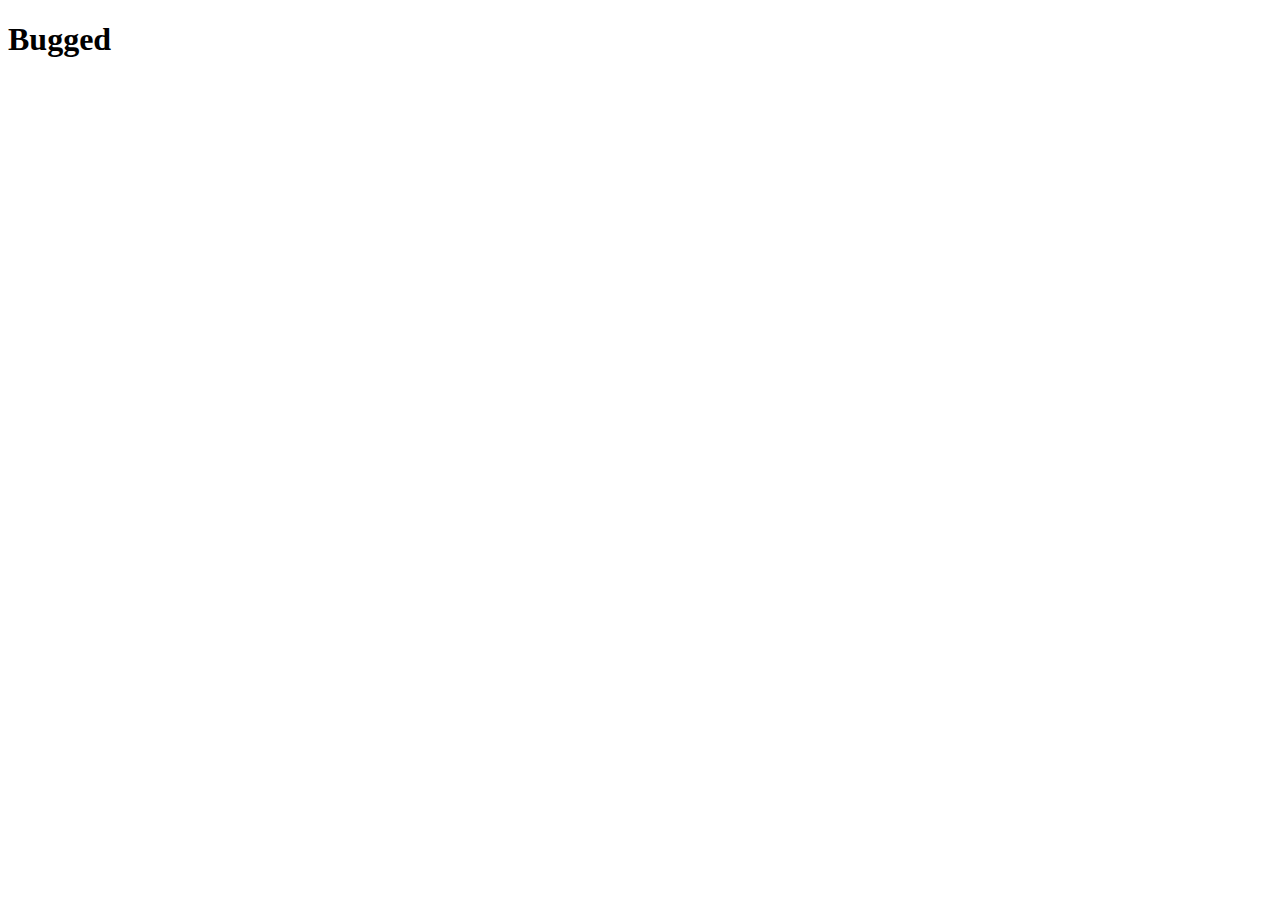
==== Bugged/index.html @ 3949ce41 "Making a page for Bugged" ====
<!DOCTYPE html>
<html>
<head>
    <meta charset="UTF-8">
    <meta name="viewport" content="width=device-width, initial-scale=1.0, maximum-scale=1.0, user-scalable=no">
    <meta name="description" content="A website for the game Bugged, made by Systematically Flawed or SAF">
    <title>Bugged</title>
</head>
<link href="styles.css" rel="stylesheet"/>
<header>
    <h1>Bugged</h1>
</header>
<main>

</main>
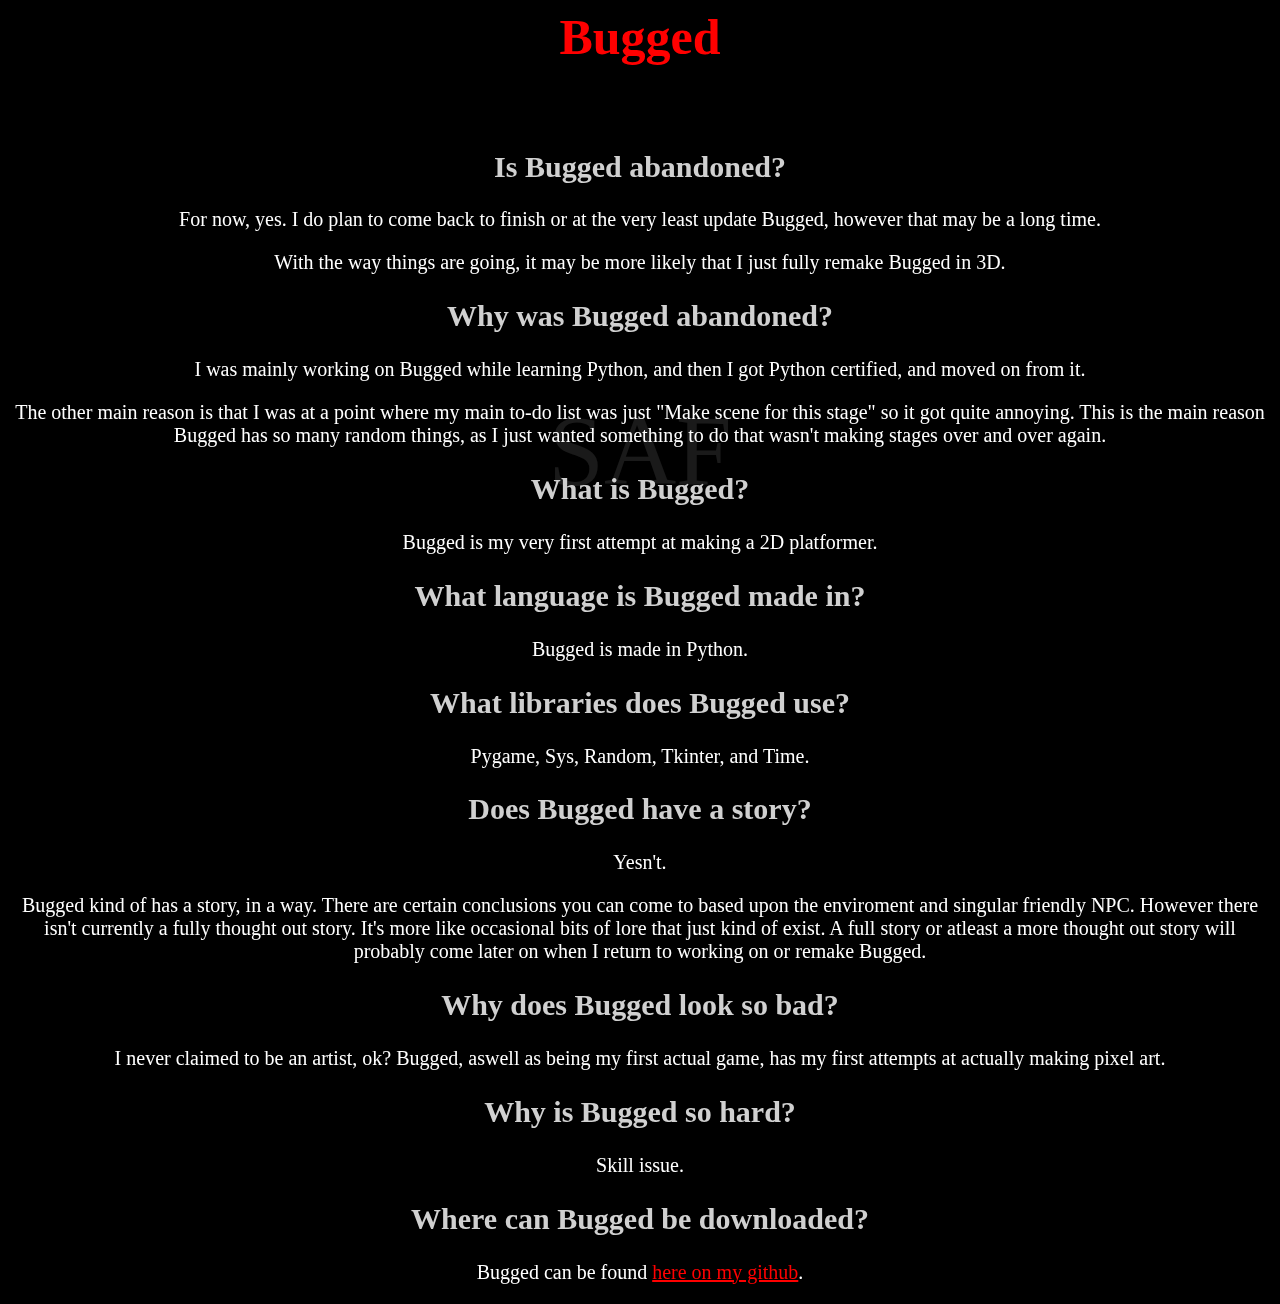
==== commit 0339d310: "Updated the main website and Bugged's page" ====
--- a/Bugged/index.html
+++ b/Bugged/index.html
@@ -11,5 +11,25 @@
     <h1>Bugged</h1>
 </header>
 <main>
-
+<h2>Is Bugged abandoned?</h2>
+<p>For now, yes. I do plan to come back to finish or at the very least update Bugged, however that may be a long time.</p>
+<p>With the way things are going, it may be more likely that I just fully remake Bugged in 3D.</p>
+<h2>Why was Bugged abandoned?</h2>
+<p>I was mainly working on Bugged while learning Python, and then I got Python certified, and moved on from it.</p>
+<p>The other main reason is that I was at a point where my main to-do list was just "Make scene for this stage" so it got quite annoying. This is the main reason Bugged has so many random things, as I just wanted something to do that wasn't making stages over and over again.</p>
+<h2>What is Bugged?</h2>
+<p>Bugged is my very first attempt at making a 2D platformer.</p>
+<h2>What language is Bugged made in?</h2>
+<p>Bugged is made in Python.</p>
+<h2>What libraries does Bugged use?</h2>
+<p>Pygame, Sys, Random, Tkinter, and Time.</p>
+<h2>Does Bugged have a story?</h2>
+<p>Yesn't.</p>
+<p>Bugged kind of has a story, in a way. There are certain conclusions you can come to based upon the enviroment and singular friendly NPC. However there isn't currently a fully thought out story. It's more like occasional bits of lore that just kind of exist. A full story or atleast a more thought out story will probably come later on when I return to working on or remake Bugged.</p>
+<h2>Why does Bugged look so bad?</h2>
+<p>I never claimed to be an artist, ok? Bugged, aswell as being my first actual game, has my first attempts at actually making pixel art.</p>
+<h2>Why is Bugged so hard?</h2>
+<p>Skill issue.</p>
+<h2>Where can Bugged be downloaded?</h2>
+<p>Bugged can be found <a class= "bugged-link" target="_blank" href="https://github.com/SystematicallyFlawed/Python-Games/tree/main/Bugged">here on my github</a>.</p>
 </main>--- a/Bugged/styles.css
+++ b/Bugged/styles.css
@@ -0,0 +1,40 @@
+h1, h2, p {
+    text-align: center;
+    color: #ffffff;
+}
+
+h1 {
+    padding-bottom: 50px;
+    color: #ff0000;
+    font-size: 50px;
+    margin-top: 0;
+}
+
+h2 {
+    font-size: 30px;
+    color: #d0d0d0;
+}
+
+p {
+    font-size: 20px;
+}
+
+body {
+    background-color: #000000;
+  }
+
+body::before {
+    content: "SAF";
+    position: fixed;
+    top: 50%;
+    left: 50%;
+    transform: translate(-50%, -50%);
+    font-size: 100px;
+    color: rgba(255, 255, 255, 0.1);
+    z-index: -1;
+    pointer-events: none;
+}
+
+.bugged-link {
+    color: #ff0000;
+}